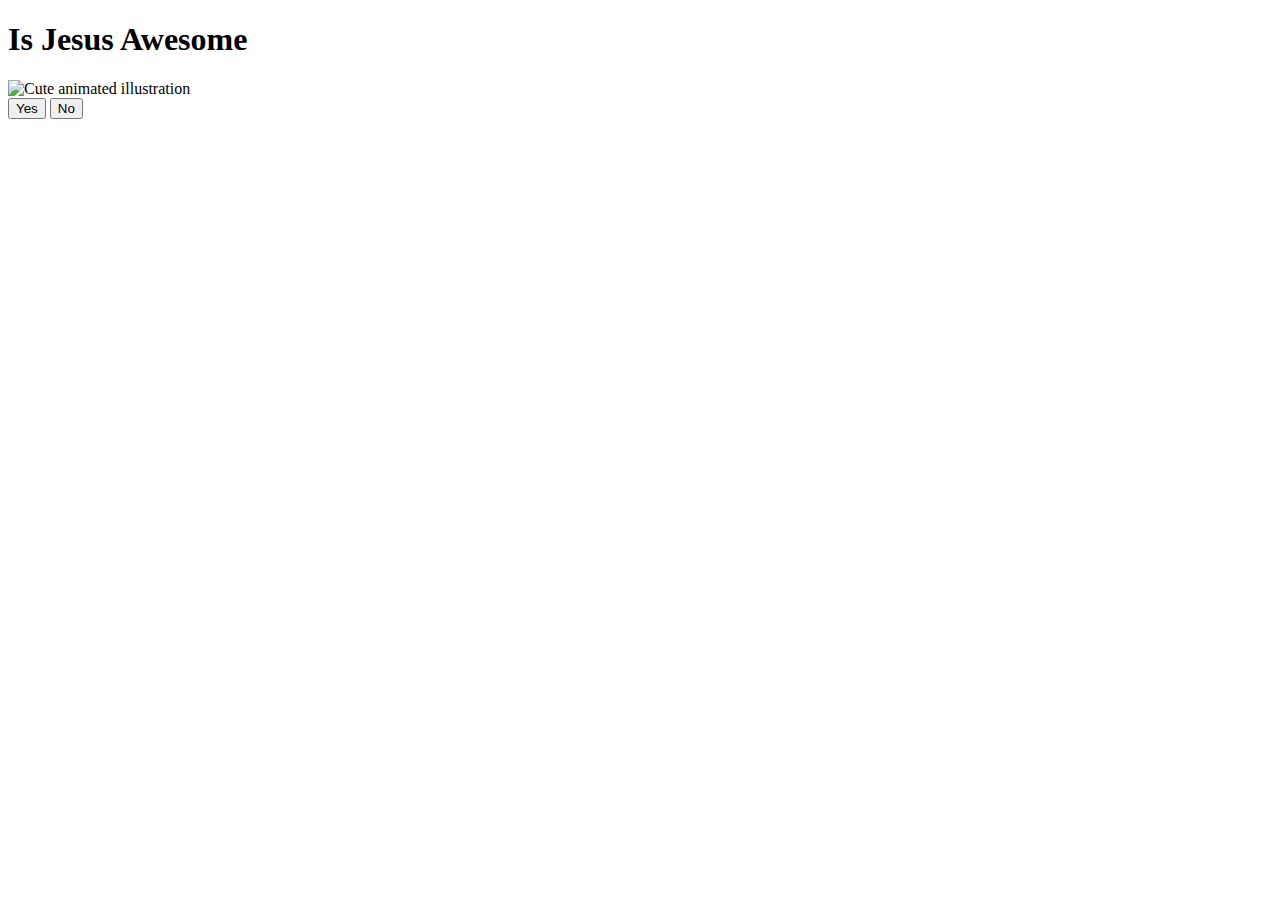
==== index.html @ a3828b93 "Update index.html" ====
<!DOCTYPE html>
<html lang="en">
    <head>
        <link rel="stylesheet" href="./style/css/styles.css">
        
    </head> 
    <body>
        <div class="container">
            <div >
                <h1 class = "header_text">Is Jesus Awesome</h1>
            </div>
            <div class="gif_container">
                <img src="https://media.giphy.com/media/LnKonfpQ44fNvuGLkA/giphy.gif" alt="Cute animated illustration">
            </div>
            <div class = "buttons">
                <button class="btn" id = "yesButton" onclick="nextPage()">Yes</button>
                <button class="btn" id="noButton" onmouseover="moveButton()">No</button>
                <script>
                    function nextPage() {
                        window.location.href = "yes.html";
                    }
                    
                    function moveButton() {
                        var x = Math.random() * (window.innerWidth - document.getElementById('noButton').offsetWidth);
                        var y = Math.random() * (window.innerHeight - document.getElementById('noButton').offsetHeight);
                        document.getElementById('noButton').style.left = `${x}px`;
                        document.getElementById('noButton').style.top = `${y}px`;
                    }
                </script> 
            </div>
        </div>
       
    </body> 
</html>
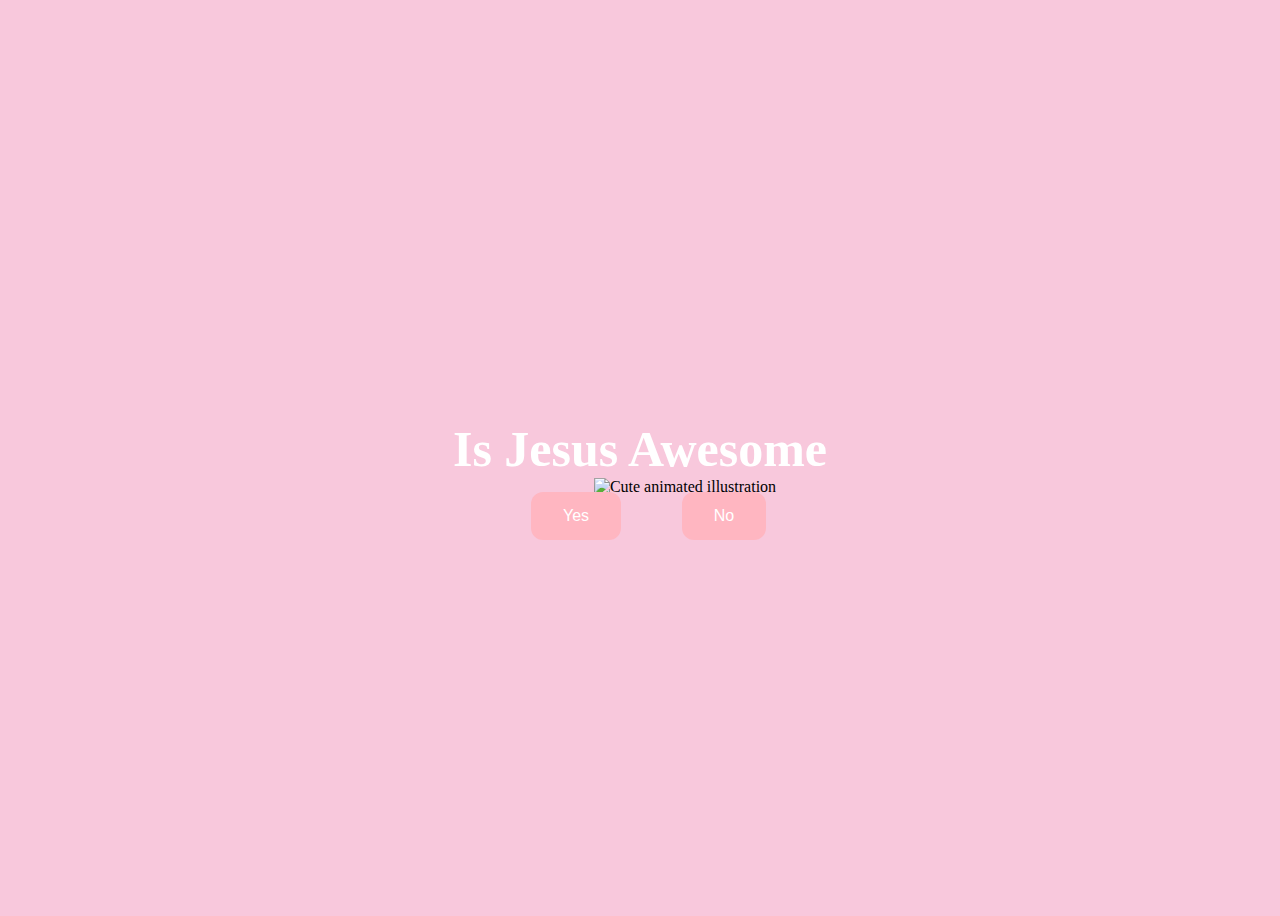
==== commit 18f78d19: "Update index.html" ====
--- a/index.html
+++ b/index.html
@@ -1,7 +1,7 @@
 <!DOCTYPE html>
 <html lang="en">
     <head>
-        <link rel="stylesheet" href="./style/css/styles.css">
+        <link rel="stylesheet" href="./styles.css">
         
     </head> 
     <body>
--- a/styles.css
+++ b/styles.css
@@ -0,0 +1,66 @@
+body {
+    display: flex;
+    justify-content: center;
+    align-items: center;
+    height: 100vh;
+    background-color: #F8C8DC;
+}
+
+/* Position the "No" button absolutely within body */
+#noButton {
+    position: absolute;
+    margin-left: 150px;
+    transition: 0.5s;
+    /* Smooth movement */
+}
+
+#yesButton {
+    position: absolute;
+    margin-right: 150px;
+    /* Smooth movement */
+}
+
+.header_text {
+    font-family: 'Nunito';
+    font-size: 50px;
+    font-weight: bold;
+    color: white;
+    text-align: center;
+    margin-top: 20px;
+    margin-bottom: 0px;
+}
+
+.buttons {
+    display: flex;
+    flex-direction: row;
+    justify-content: center;
+    align-items: center;
+    margin-top: 20px;
+    margin-left: 20px;
+    /* optional: adds some space between the buttons */
+}
+
+.btn {
+    background-color: #FFB6C1;
+    color: white;
+    padding: 15px 32px;
+    text-align: center;
+    display: inline-block;
+    font-size: 16px;
+    margin: 4px 2px;
+    cursor: pointer;
+    border: none;
+    border-radius: 12px;
+    transition: background-color 0.3s ease;
+}
+
+.btn:hover {
+    background-color: #FAF9F6;
+}
+
+.gif_container {
+    display: flex;
+    justify-content: center;
+    align-items: center;
+    margin-left: 90px;
+}
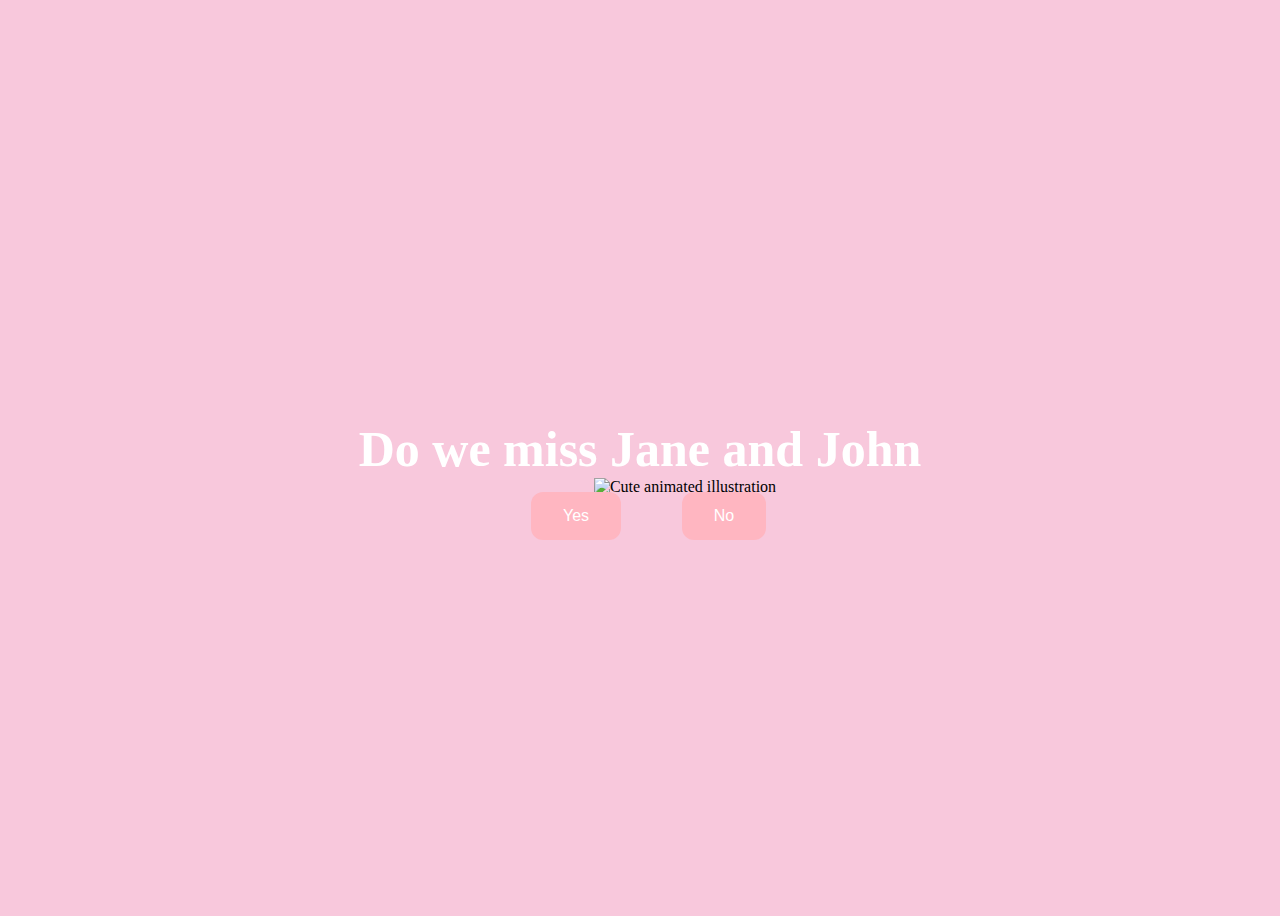
==== commit 53a22f1e: "Update index.html" ====
--- a/index.html
+++ b/index.html
@@ -7,10 +7,10 @@
     <body>
         <div class="container">
             <div >
-                <h1 class = "header_text">Is Jesus Awesome</h1>
+                <h1 class = "header_text">Do we miss Jane and John</h1>
             </div>
             <div class="gif_container">
-                <img src="https://media.giphy.com/media/LnKonfpQ44fNvuGLkA/giphy.gif" alt="Cute animated illustration">
+                <img src="http://gifs-for-the-masses.tumblr.com/post/29140507869" alt="Cute animated illustration">
             </div>
             <div class = "buttons">
                 <button class="btn" id = "yesButton" onclick="nextPage()">Yes</button>
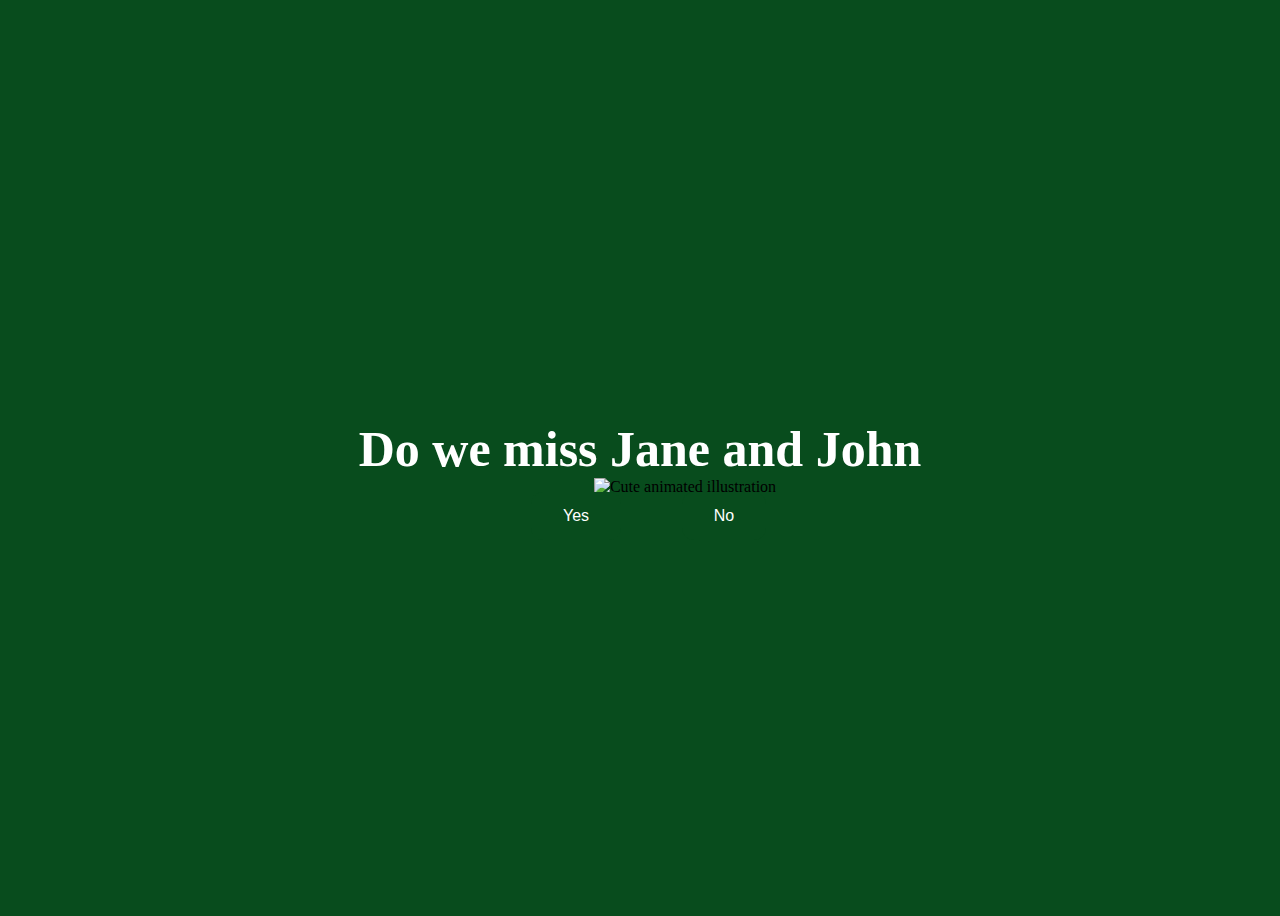
==== commit e691c78d: "Update index.html" ====
--- a/index.html
+++ b/index.html
@@ -10,7 +10,7 @@
                 <h1 class = "header_text">Do we miss Jane and John</h1>
             </div>
             <div class="gif_container">
-                <img src="http://gifs-for-the-masses.tumblr.com/post/29140507869" alt="Cute animated illustration">
+                <img src="http://www.reddit.com/r/reactiongifs/comments/3x4cl8/mrw_im_dressed_up_for_a_job_interview_after_work/" alt="Cute animated illustration">
             </div>
             <div class = "buttons">
                 <button class="btn" id = "yesButton" onclick="nextPage()">Yes</button>
--- a/styles.css
+++ b/styles.css
@@ -3,7 +3,7 @@
     justify-content: center;
     align-items: center;
     height: 100vh;
-    background-color: #F8C8DC;
+    background-color: #084C1D;
 }
 
 /* Position the "No" button absolutely within body */
@@ -41,7 +41,7 @@
 }
 
 .btn {
-    background-color: #FFB6C1;
+    background-color: #084C1D;
     color: white;
     padding: 15px 32px;
     text-align: center;
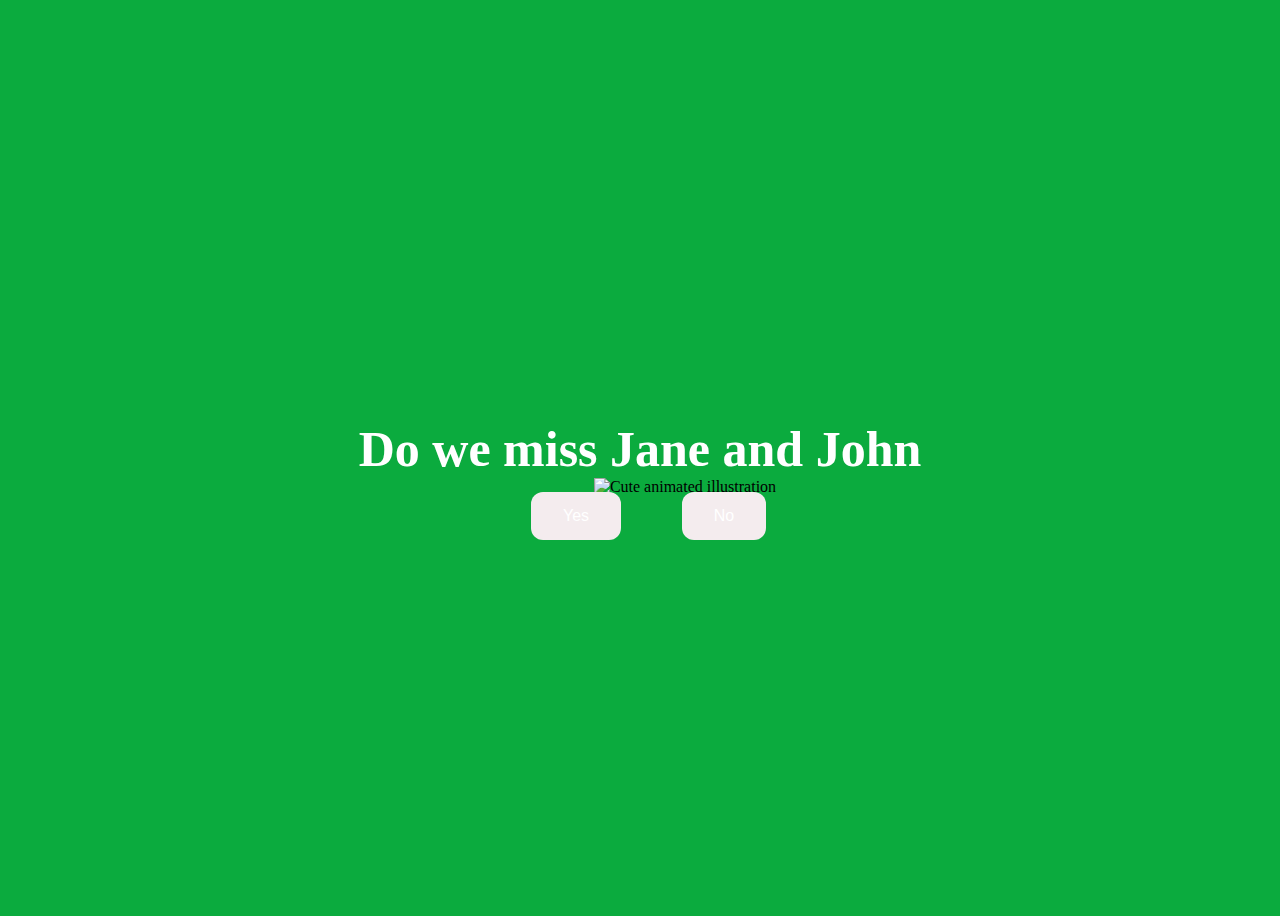
==== commit f11bad21: "Update index.html" ====
--- a/index.html
+++ b/index.html
@@ -10,7 +10,7 @@
                 <h1 class = "header_text">Do we miss Jane and John</h1>
             </div>
             <div class="gif_container">
-                <img src="http://www.reddit.com/r/reactiongifs/comments/3x4cl8/mrw_im_dressed_up_for_a_job_interview_after_work/" alt="Cute animated illustration">
+                <img src="https://i.redd.it/kuvicdw6a3vz.gif" alt="Cute animated illustration">
             </div>
             <div class = "buttons">
                 <button class="btn" id = "yesButton" onclick="nextPage()">Yes</button>
--- a/styles.css
+++ b/styles.css
@@ -3,7 +3,7 @@
     justify-content: center;
     align-items: center;
     height: 100vh;
-    background-color: #084C1D;
+    background-color: #0BAB3E;
 }
 
 /* Position the "No" button absolutely within body */
@@ -41,7 +41,7 @@
 }
 
 .btn {
-    background-color: #084C1D;
+    background-color: #F4ECEE;
     color: white;
     padding: 15px 32px;
     text-align: center;
@@ -55,7 +55,7 @@
 }
 
 .btn:hover {
-    background-color: #FAF9F6;
+    background-color: #FAECEE;
 }
 
 .gif_container {
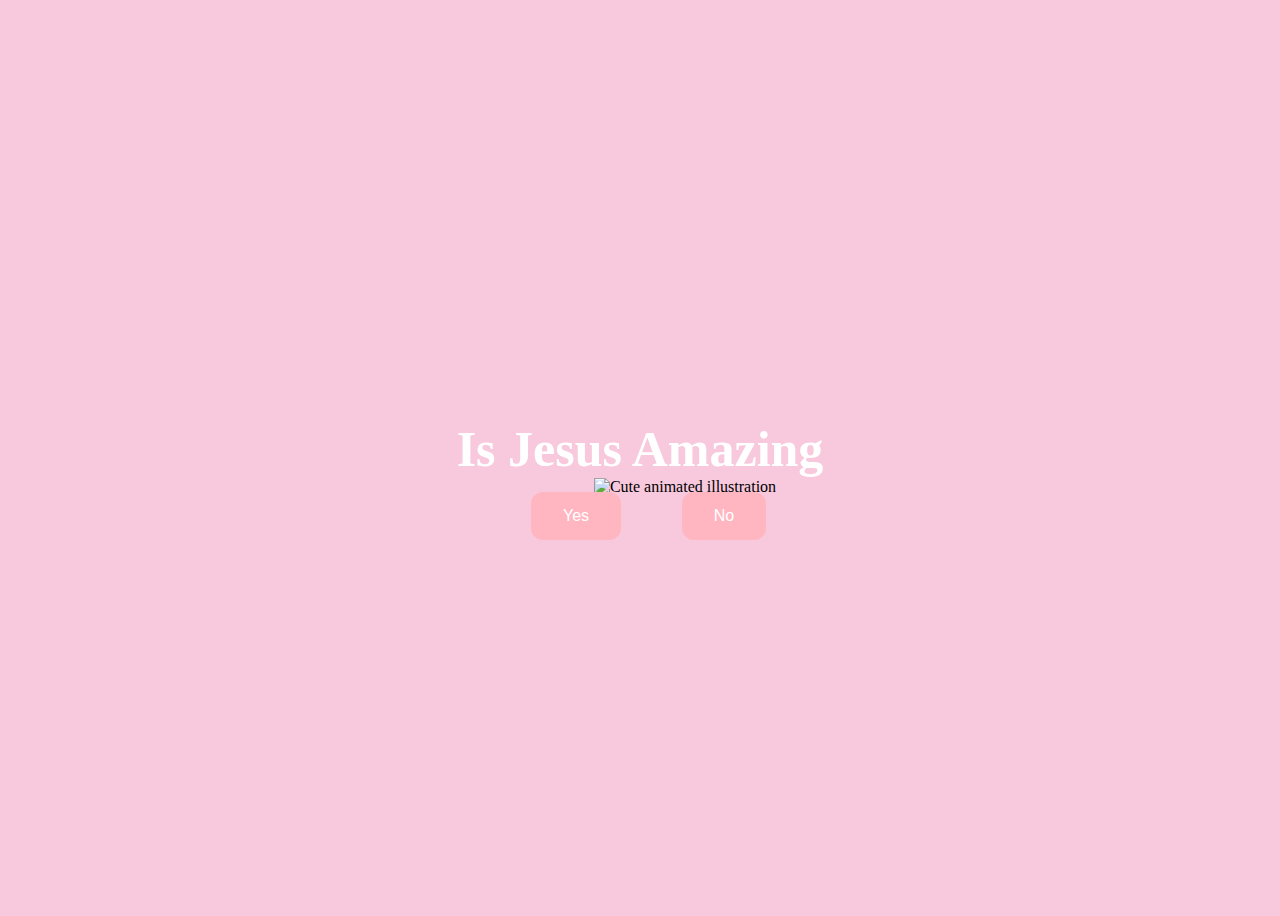
==== commit 172817eb: "Update index.html" ====
--- a/index.html
+++ b/index.html
@@ -7,10 +7,10 @@
     <body>
         <div class="container">
             <div >
-                <h1 class = "header_text">Do we miss Jane and John</h1>
+                <h1 class = "header_text">Is Jesus Amazing</h1>
             </div>
             <div class="gif_container">
-                <img src="https://i.redd.it/kuvicdw6a3vz.gif" alt="Cute animated illustration">
+                <img src="https://media1.giphy.com/media/xYGnFm4mVcMxYIVq3v/giphy.gif?cid=ecf05e477i57ha08b9keammviytfq7pczsbawc70g310gvan&ep=v1_gifs_search&rid=giphy.gif&ct=g" alt="Cute animated illustration">
             </div>
             <div class = "buttons">
                 <button class="btn" id = "yesButton" onclick="nextPage()">Yes</button>
--- a/styles.css
+++ b/styles.css
@@ -3,7 +3,7 @@
     justify-content: center;
     align-items: center;
     height: 100vh;
-    background-color: #0BAB3E;
+    background-color: #F8C8DC;
 }
 
 /* Position the "No" button absolutely within body */
@@ -41,7 +41,7 @@
 }
 
 .btn {
-    background-color: #F4ECEE;
+    background-color: #FFB6C1;
     color: white;
     padding: 15px 32px;
     text-align: center;
@@ -55,7 +55,7 @@
 }
 
 .btn:hover {
-    background-color: #FAECEE;
+    background-color: #FAF9F6;
 }
 
 .gif_container {
